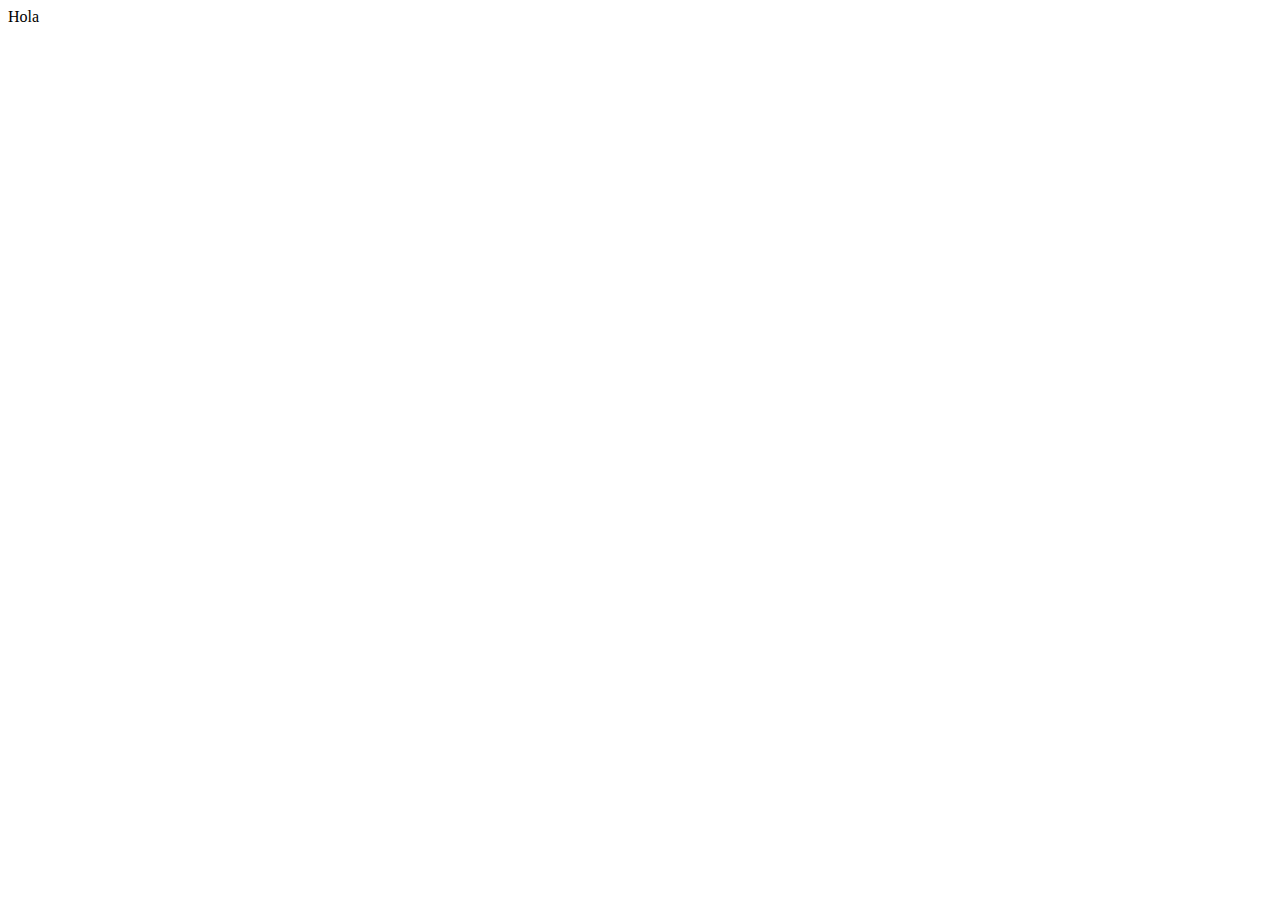
==== index.html @ 05b3ae3f "Commit inicial" ====
<!DOCTYPE html>
<html lang="en">
<head>
    <meta charset="UTF-8">
    <meta http-equiv="X-UA-Compatible" content="IE=edge">
    <meta name="viewport" content="width=device-width, initial-scale=1.0">
    <title>Document</title>
</head>
<body>
    Hola
</body>
</html>
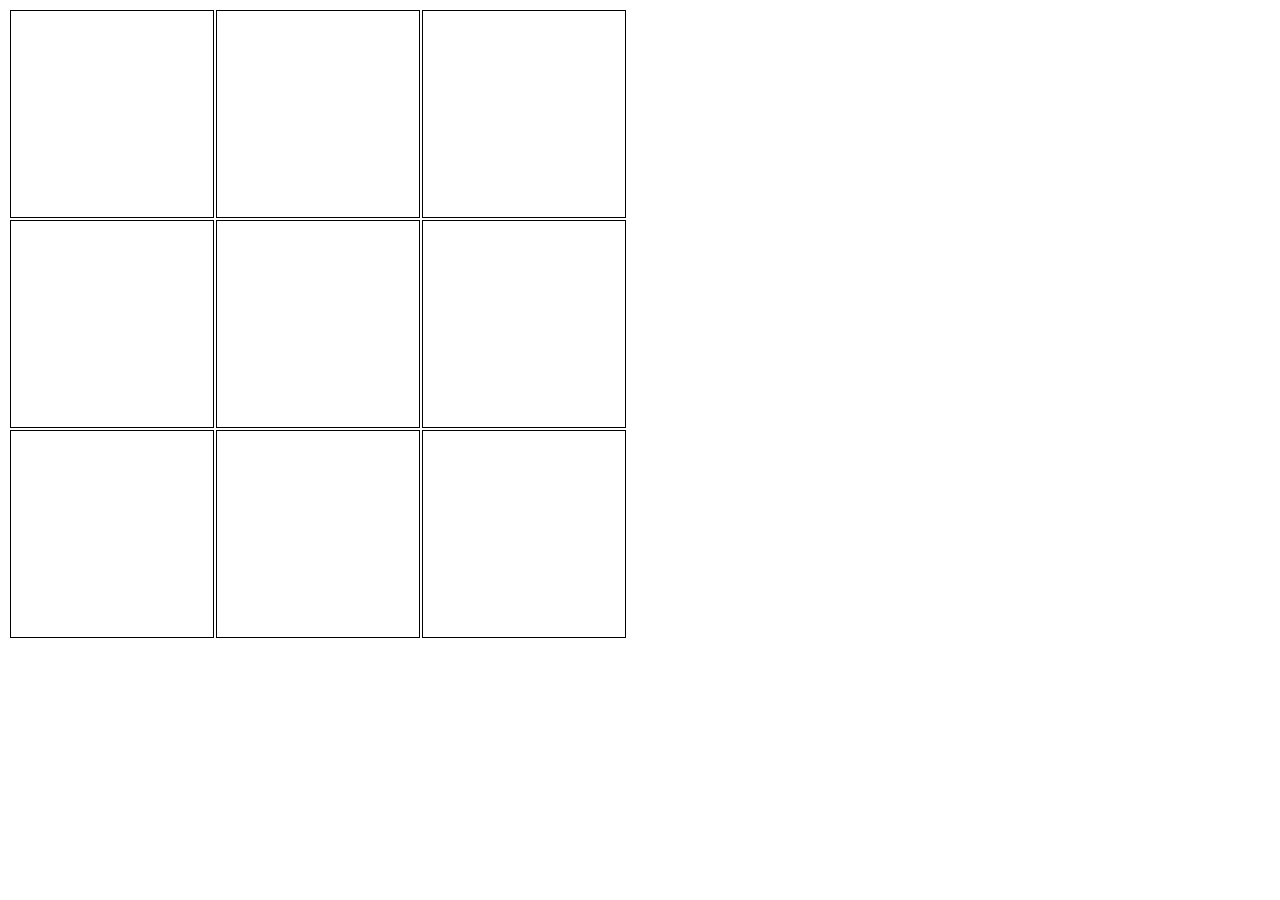
==== commit 65a46b83: "Crea la tabla" ====
--- a/index.html
+++ b/index.html
@@ -5,8 +5,28 @@
     <meta http-equiv="X-UA-Compatible" content="IE=edge">
     <meta name="viewport" content="width=device-width, initial-scale=1.0">
     <title>Document</title>
+    <link rel="stylesheet" href="CSS/style.css">
+    <script src="JS/script.js"></script>
 </head>
 <body>
-    Hola
+    <div id="tablero">
+        <table id="tabla">
+            <tr id="fila1">
+                <td class="columna1"></td>
+                <td class="columna2"></td>
+                <td class="columna3"></td>
+            </tr>
+            <tr id="fila2">
+                <td class="columna1"></td>
+                <td class="columna2"></td>
+                <td class="columna3"></td>
+            </tr>
+            <tr id="fila3">
+                <td class="columna1"></td>
+                <td class="columna2"></td>
+                <td class="columna3"></td>
+            </tr>
+        </table>
+    </div>
 </body>
 </html>--- a/CSS/style.css
+++ b/CSS/style.css
@@ -0,0 +1,5 @@
+td{
+
+    border: 1px solid black;
+
+}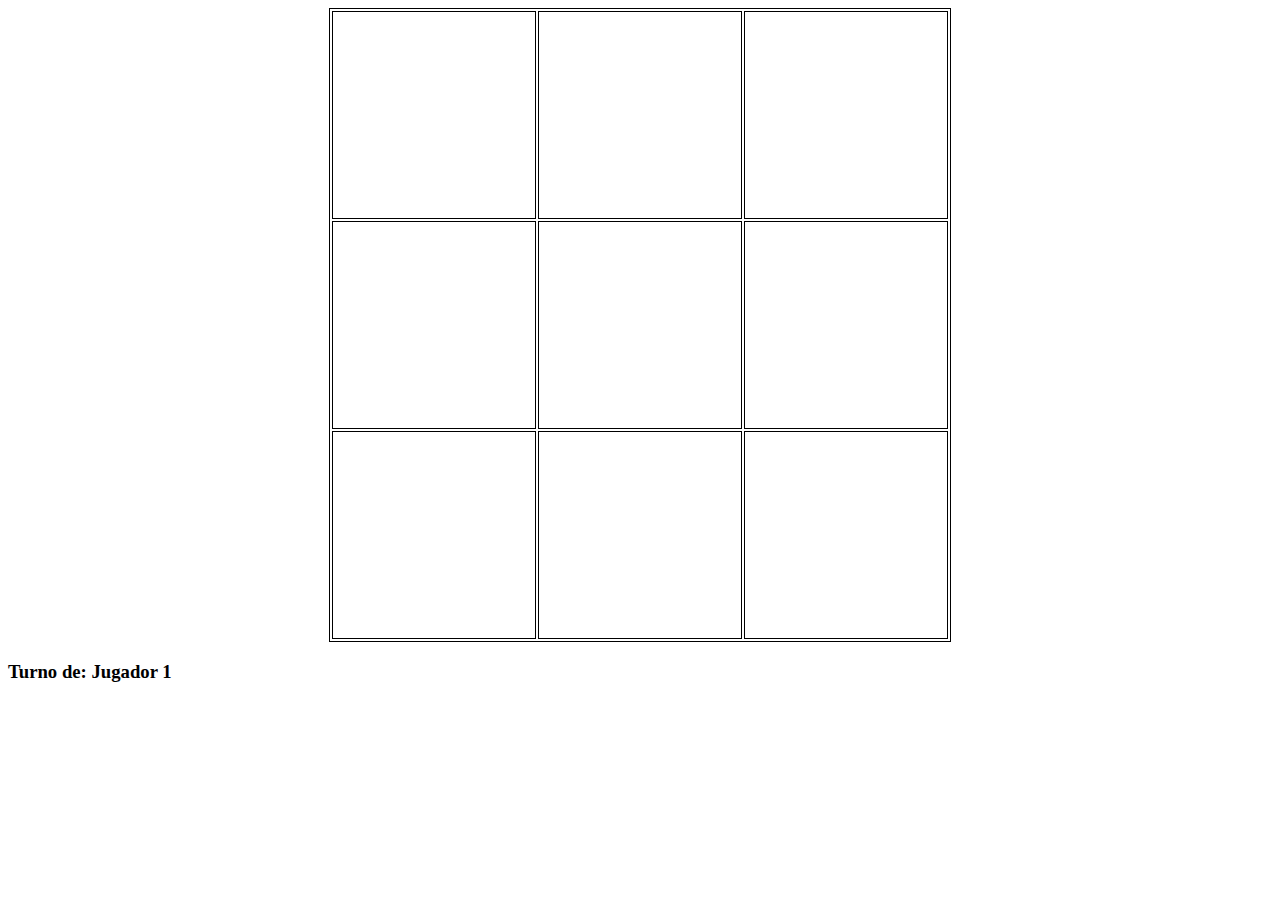
==== commit cf4fcb5a: "Se crea tabla con imagenes blancas y una vez seleccionadas por un jugador, ya no son seleccionables" ====
--- a/index.html
+++ b/index.html
@@ -11,22 +11,9 @@
 <body>
     <div id="tablero">
         <table id="tabla">
-            <tr id="fila1">
-                <td class="columna1"></td>
-                <td class="columna2"></td>
-                <td class="columna3"></td>
-            </tr>
-            <tr id="fila2">
-                <td class="columna1"></td>
-                <td class="columna2"></td>
-                <td class="columna3"></td>
-            </tr>
-            <tr id="fila3">
-                <td class="columna1"></td>
-                <td class="columna2"></td>
-                <td class="columna3"></td>
-            </tr>
         </table>
+
+        <h3 id="turno">Turno de: </h3>
     </div>
 </body>
 </html>--- a/CSS/style.css
+++ b/CSS/style.css
@@ -1,5 +1,16 @@
-td{
+table, td{
 
     border: 1px solid black;
 
+}
+
+img{
+    height: 200px;
+    width: 200px;
+}
+
+#tabla{
+
+    margin: 0 auto;
+
 }